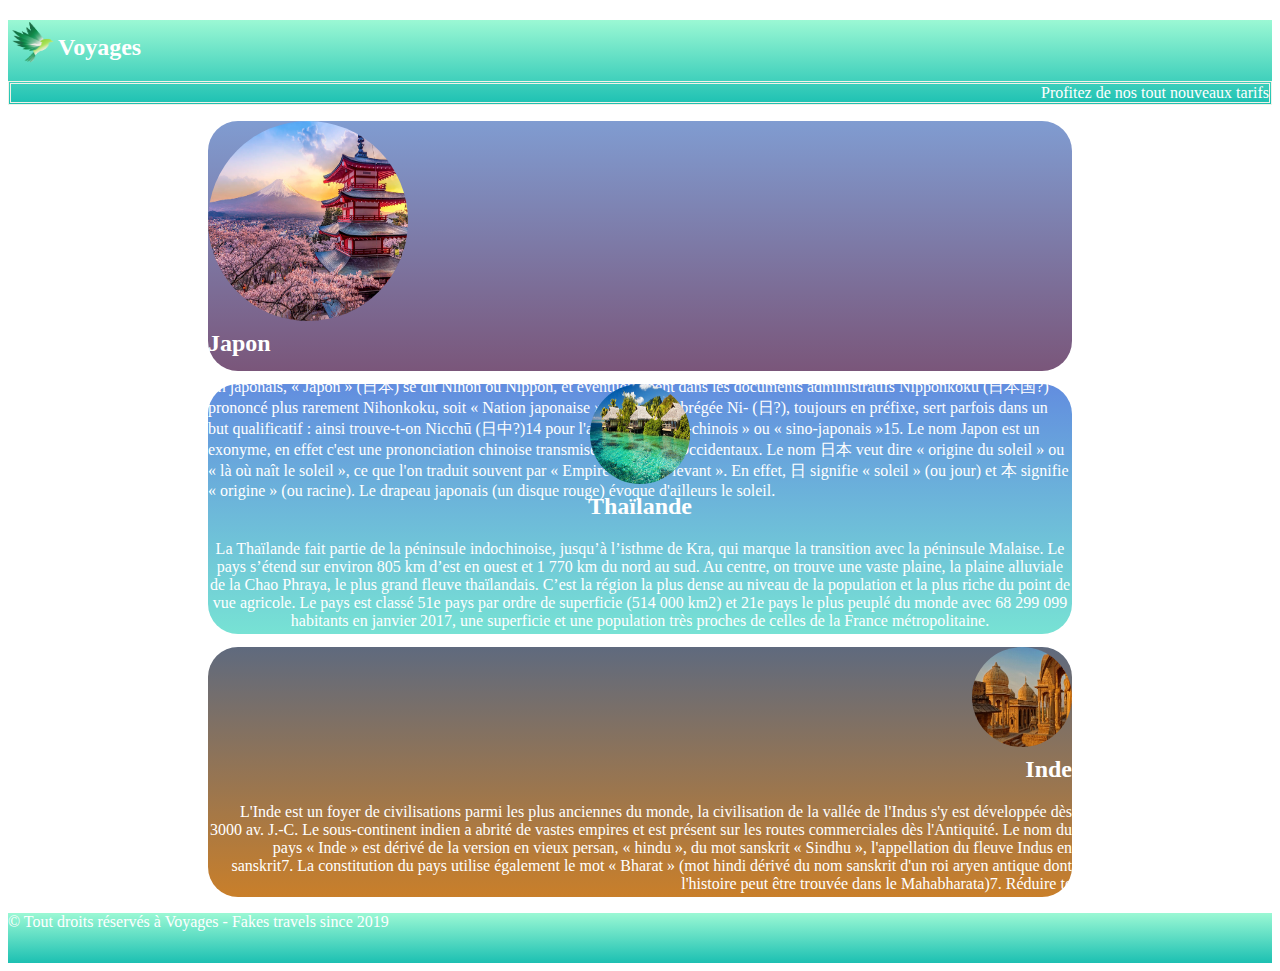
==== Voyages/voyage.html @ 7ec65b68 "Les dossiers du responsive" ====
<!DOCTYPE html>
<html lang="en">
<head>
    <meta charset="UTF-8">
    <meta name="viewport" content="width=device-width, initial-scale=1.0">
    <title>Voyages</title>
    <link rel="stylesheet" href="../Voyages/css/voyages.css">
</head>
<body>
    <div class="container"></div>

     <header>   
          <nav>
          <h2><img src="../Voyages/logo.png">Voyages</h2>
          <p>Profitez de nos tout nouveaux tarifs</p>
         </nav>
    </header>  
    <section>
        
        <div class="colonne1">
           <div> <img src="../Voyages/japon.jpg" alt="japon">
           </div> 
           <div class="text1">

           <h2>Japon</h2>

            <p>En japonais, « Japon » (日本) se dit Nihon ou Nippon, et éventuellement dans les documents
                administratifs Nipponkoku (日本国?) prononcé plus rarement Nihonkoku, soit « Nation japonaise ». La
                forme abrégée Ni- (日?), toujours en préfixe, sert parfois dans un but qualificatif : ainsi
                trouve-t-on Nicchū (日中?)14 pour l'adjectif « nippo-chinois » ou « sino-japonais »15. Le nom
                Japon est un exonyme, en effet c'est une prononciation chinoise transmise ensuite aux
                Occidentaux.
                Le nom 日本 veut dire « origine du soleil » ou « là où naît le soleil », ce que l'on traduit
                souvent par « Empire du soleil levant ». En effet, 日 signifie « soleil » (ou jour) et 本 signifie
                « origine » (ou racine). Le drapeau japonais (un disque rouge) évoque d'ailleurs le soleil.
            </p>
           </div>
           </div>
        

        <pre></pre>

        <div class="colonne2">
        <div>
            <img src="../Voyages/thailande.jpg" alt="thaïlande">
        </div>
        <div class="text2">     

        <h2>Thaïlande</h2>

        <p>La Thaïlande fait partie de la péninsule indochinoise, jusqu’à l’isthme de Kra, qui marque la
            transition avec la péninsule Malaise. Le pays s’étend sur environ 805 km d’est en ouest et 1 770
            km du nord au sud.
            Au centre, on trouve une vaste plaine, la plaine alluviale de la Chao Phraya, le plus grand
            fleuve thaïlandais. C’est la région la plus dense au niveau de la population et la plus riche du
            point de vue agricole.
            Le pays est classé 51e pays par ordre de superficie (514 000 km2) et 21e pays le plus peuplé du
            monde avec 68 299 099 habitants en janvier 2017, une superficie et une population très proches
            de celles de la France métropolitaine.
        </p>
        
        </div>
        </div>

         <pre></pre>

        <div class="colonne3">
        <div>
            <img src="../Voyages/inde.jpg" alt="Inde">
        </div>

        <div class="text2">    
            <h2>Inde</h2>
            L'Inde est un foyer de civilisations parmi les plus anciennes du monde, la civilisation de la
        vallée de l'Indus s'y est développée dès 3000 av. J.-C. Le sous-continent indien a abrité de
        vastes empires et est présent sur les routes commerciales dès l'Antiquité.
        Le nom du pays « Inde » est dérivé de la version en vieux persan, « hindu », du mot sanskrit «
        Sindhu », l'appellation du fleuve Indus en sanskrit7.
        La constitution du pays utilise également le mot « Bharat » (mot hindi dérivé du nom sanskrit
        d'un roi aryen antique dont l'histoire peut être trouvée dans le Mahabharata)7.
        Réduire
        te
        </div>
        </div>
   </section>
        
    <footer>
       <p> © Tout droits réservés à Voyages - Fakes travels since 2019</p>
    </footer>
</body>
</html>
---- Voyages/css/voyages.css ----
nav {
    background: linear-gradient(to top ,rgb(28, 192, 178),rgb(155, 248, 212) );
    color: white;
 
}


nav p{
    text-align: right;
    border-style: double;
    border-color: rgb(241, 241, 231);
}
.colonne1{
    background: linear-gradient(to top ,rgb(122, 86, 122),rgb(128, 156, 209) );
    color: white;
    justify-content: space-between;
    text-align: left;
    border-radius: 30px;
    height: 250px;

    margin-left: 200px;
    margin-right: 200px;
}
    


.colonne2{
    background: linear-gradient(to top ,rgb(119, 226, 212),rgb(98, 141, 223) );
    color: white;
    text-align: center;
    border-radius: 30px;
    height: 250px;
    margin-left: 200px;
    margin-right: 200px;
}


.colonne3{
    background: linear-gradient(to top ,rgb(201, 127, 42),rgb(95, 106, 126) );
    color: white;
    text-align: right;
    border-radius: 30px;
    height: 250px;
    margin-left: 200px;
    margin-right: 200px;
}


.colonne{
    display: flex;
    flex-wrap: wrap;
    border-radius: 30px;
}
footer{
    background: linear-gradient(to top ,rgb(28, 192, 178),rgb(155, 248, 212) );
    color: white;
    height: 50px;
}

img{
    height: 50px;
    width: 50px;
    margin-bottom: -15px;
}


.colonne1 img {
    border-radius: 50%;
    align-items: flex-start;
    height: 200px;
    width: 200px;
}
.colonne2 img {
    border-radius: 50%;
    justify-content: flex-end;
    height: 100px;
    width: 100px;
}

.colonne3 img {
    border-radius: 50%;
    justify-content: flex-start;
    height: 100px;
    width: 100px;    
    }
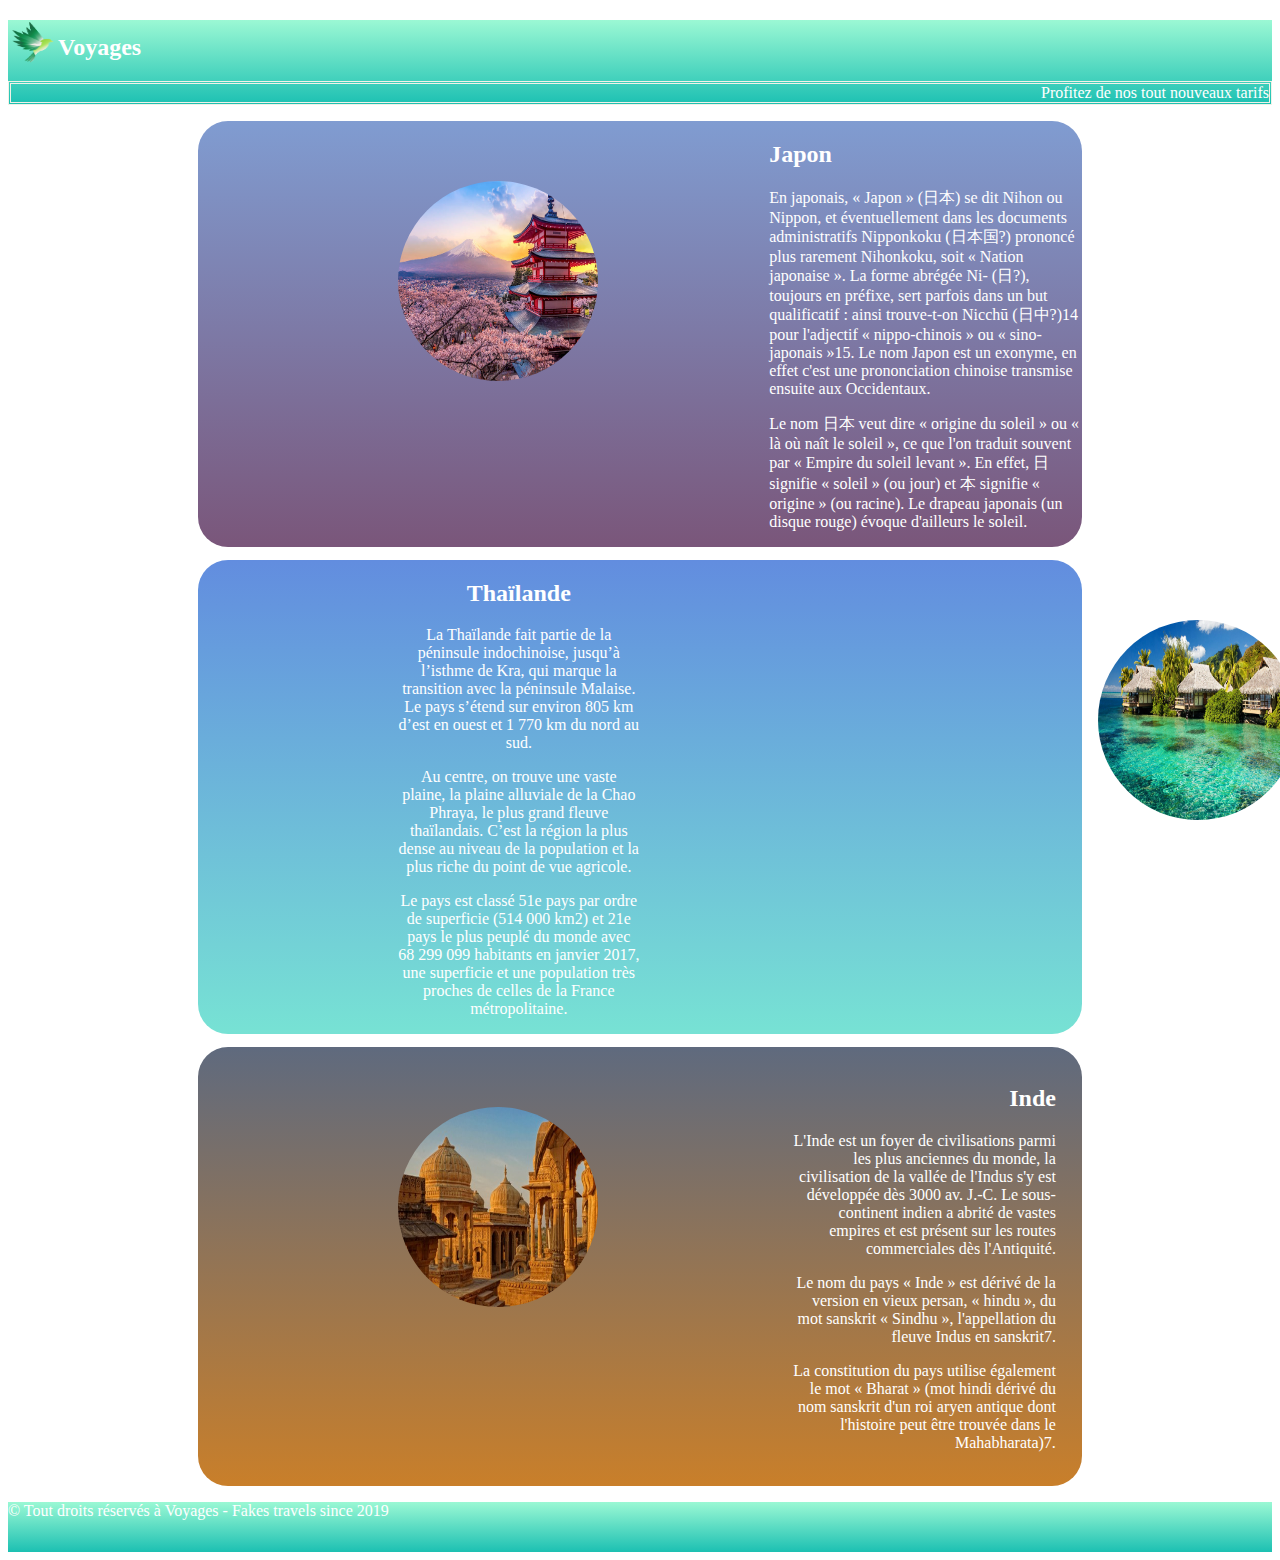
==== commit 4b0a9a39: "Création du fichier voyage html et css" ====
--- a/Voyages/voyage.html
+++ b/Voyages/voyage.html
@@ -1,5 +1,5 @@
 <!DOCTYPE html>
-<html lang="en">
+<html lang="fr">
 <head>
     <meta charset="UTF-8">
     <meta name="viewport" content="width=device-width, initial-scale=1.0">
@@ -7,7 +7,7 @@
     <link rel="stylesheet" href="../Voyages/css/voyages.css">
 </head>
 <body>
-    <div class="container"></div>
+    <div class="container">
 
      <header>   
           <nav>
@@ -15,9 +15,9 @@
           <p>Profitez de nos tout nouveaux tarifs</p>
          </nav>
     </header>  
-    <section>
+    <section class="zone1">
         
-        <div class="colonne1">
+        
            <div> <img src="../Voyages/japon.jpg" alt="japon">
            </div> 
            <div class="text1">
@@ -30,17 +30,20 @@
                 trouve-t-on Nicchū (日中?)14 pour l'adjectif « nippo-chinois » ou « sino-japonais »15. Le nom
                 Japon est un exonyme, en effet c'est une prononciation chinoise transmise ensuite aux
                 Occidentaux.
-                Le nom 日本 veut dire « origine du soleil » ou « là où naît le soleil », ce que l'on traduit
+
+            <p>Le nom 日本 veut dire « origine du soleil » ou « là où naît le soleil », ce que l'on traduit
                 souvent par « Empire du soleil levant ». En effet, 日 signifie « soleil » (ou jour) et 本 signifie
                 « origine » (ou racine). Le drapeau japonais (un disque rouge) évoque d'ailleurs le soleil.
             </p>
+            </p>
            </div>
-           </div>
-        
+           
+    </section>
 
         <pre></pre>
 
-        <div class="colonne2">
+    <section class="zone2">
+        
         <div>
             <img src="../Voyages/thailande.jpg" alt="thaïlande">
         </div>
@@ -50,38 +53,50 @@
 
         <p>La Thaïlande fait partie de la péninsule indochinoise, jusqu’à l’isthme de Kra, qui marque la
             transition avec la péninsule Malaise. Le pays s’étend sur environ 805 km d’est en ouest et 1 770
-            km du nord au sud.
-            Au centre, on trouve une vaste plaine, la plaine alluviale de la Chao Phraya, le plus grand
+            km du nord au sud. 
+        </p>
+        <p>Au centre, on trouve une vaste plaine, la plaine alluviale de la Chao Phraya, le plus grand
             fleuve thaïlandais. C’est la région la plus dense au niveau de la population et la plus riche du
             point de vue agricole.
-            Le pays est classé 51e pays par ordre de superficie (514 000 km2) et 21e pays le plus peuplé du
+        </p>
+
+        <p>Le pays est classé 51e pays par ordre de superficie (514 000 km2) et 21e pays le plus peuplé du
             monde avec 68 299 099 habitants en janvier 2017, une superficie et une population très proches
             de celles de la France métropolitaine.
         </p>
+            
+    
+        </div>
         
-        </div>
-        </div>
+    </section>
 
          <pre></pre>
-
-        <div class="colonne3">
+    <section class="zone3">
+        
         <div>
             <img src="../Voyages/inde.jpg" alt="Inde">
         </div>
 
-        <div class="text2">    
+        <div class="text3">  
+
             <h2>Inde</h2>
-            L'Inde est un foyer de civilisations parmi les plus anciennes du monde, la civilisation de la
+
+        <p>  L'Inde est un foyer de civilisations parmi les plus anciennes du monde, la civilisation de la
         vallée de l'Indus s'y est développée dès 3000 av. J.-C. Le sous-continent indien a abrité de
         vastes empires et est présent sur les routes commerciales dès l'Antiquité.
-        Le nom du pays « Inde » est dérivé de la version en vieux persan, « hindu », du mot sanskrit «
+       </p>
+       <p>Le nom du pays « Inde » est dérivé de la version en vieux persan, « hindu », du mot sanskrit «
         Sindhu », l'appellation du fleuve Indus en sanskrit7.
+       </p>
+       <p>
         La constitution du pays utilise également le mot « Bharat » (mot hindi dérivé du nom sanskrit
         d'un roi aryen antique dont l'histoire peut être trouvée dans le Mahabharata)7.
-        Réduire
-        te
+       </p>
+        
+    
         </div>
-        </div>
+        
+       
    </section>
         
     <footer>
--- a/Voyages/css/voyages.css
+++ b/Voyages/css/voyages.css
@@ -1,3 +1,8 @@
+
+.container{
+    margin: auto; 
+    
+}
 
 nav {
     background: linear-gradient(to top ,rgb(28, 192, 178),rgb(155, 248, 212) );
@@ -5,49 +10,47 @@
  
 }
 
-
 nav p{
     text-align: right;
     border-style: double;
     border-color: rgb(241, 241, 231);
 }
-.colonne1{
+
+.zone1{
     background: linear-gradient(to top ,rgb(122, 86, 122),rgb(128, 156, 209) );
     color: white;
-    justify-content: space-between;
-    text-align: left;
     border-radius: 30px;
-    height: 250px;
+    display: flex;
+    margin-left: 15%;
+    margin-right: 15%;
 
-    margin-left: 200px;
-    margin-right: 200px;
 }
     
 
 
-.colonne2{
+.zone2{
     background: linear-gradient(to top ,rgb(119, 226, 212),rgb(98, 141, 223) );
     color: white;
-    text-align: center;
     border-radius: 30px;
-    height: 250px;
-    margin-left: 200px;
-    margin-right: 200px;
+    display: flex;
+    margin-left: 15%;
+    margin-right: 15%;
+  
+    
 }
 
 
-.colonne3{
+.zone3{
     background: linear-gradient(to top ,rgb(201, 127, 42),rgb(95, 106, 126) );
     color: white;
-    text-align: right;
     border-radius: 30px;
-    height: 250px;
-    margin-left: 200px;
-    margin-right: 200px;
+    display: flex;
+    margin-left: 15%;
+    margin-right: 15%;
 }
 
 
-.colonne{
+.zone{
     display: flex;
     flex-wrap: wrap;
     border-radius: 30px;
@@ -65,26 +68,61 @@
 }
 
 
-.colonne1 img {
+.zone1 img {
     border-radius: 50%;
-    align-items: flex-start;
+    margin-left: 100%;
     height: 200px;
     width: 200px;
-}
-.colonne2 img {
-    border-radius: 50%;
-    justify-content: flex-end;
-    height: 100px;
-    width: 100px;
+    margin-top: 30%;
 }
 
-.colonne3 img {
+.zone2 img {
     border-radius: 50%;
-    justify-content: flex-start;
-    height: 100px;
-    width: 100px;    
-    }
+    margin-left: 450%;
+    height: 200px;
+    width: 200px;
+    margin-top: 30%;
+}
 
+.zone3 img {
+    border-radius: 50%;
+    margin-left: 100%;
+    height: 200px;
+    width: 200px;
+    margin-top: 30%;
+}
+
+    
+.zone1 .text1 {
+    margin-left: 42%;
+    text-align: left   
+}
+.zone2 .text2 {
+    margin-right: 50%;
+    text-align: center  
+}
+.zone3 .text3 {
+    margin-bottom: 2%;
+    margin-top: 2%;
+    margin-left: 44%;
+    text-align: right;
+    margin-right: 3%;
+}
+    
+@media screen and (max-width: 768px)
+{    
+     * {         margin: 0;
+                 box-sizing: border-box;        
+                  font-family: 'Kufam', cursive;        
+                   color: white;         
+                   padding: 0;        
+                    flex-direction: column;    
+         }
+
+
+}
+            
+    
 
     
 
